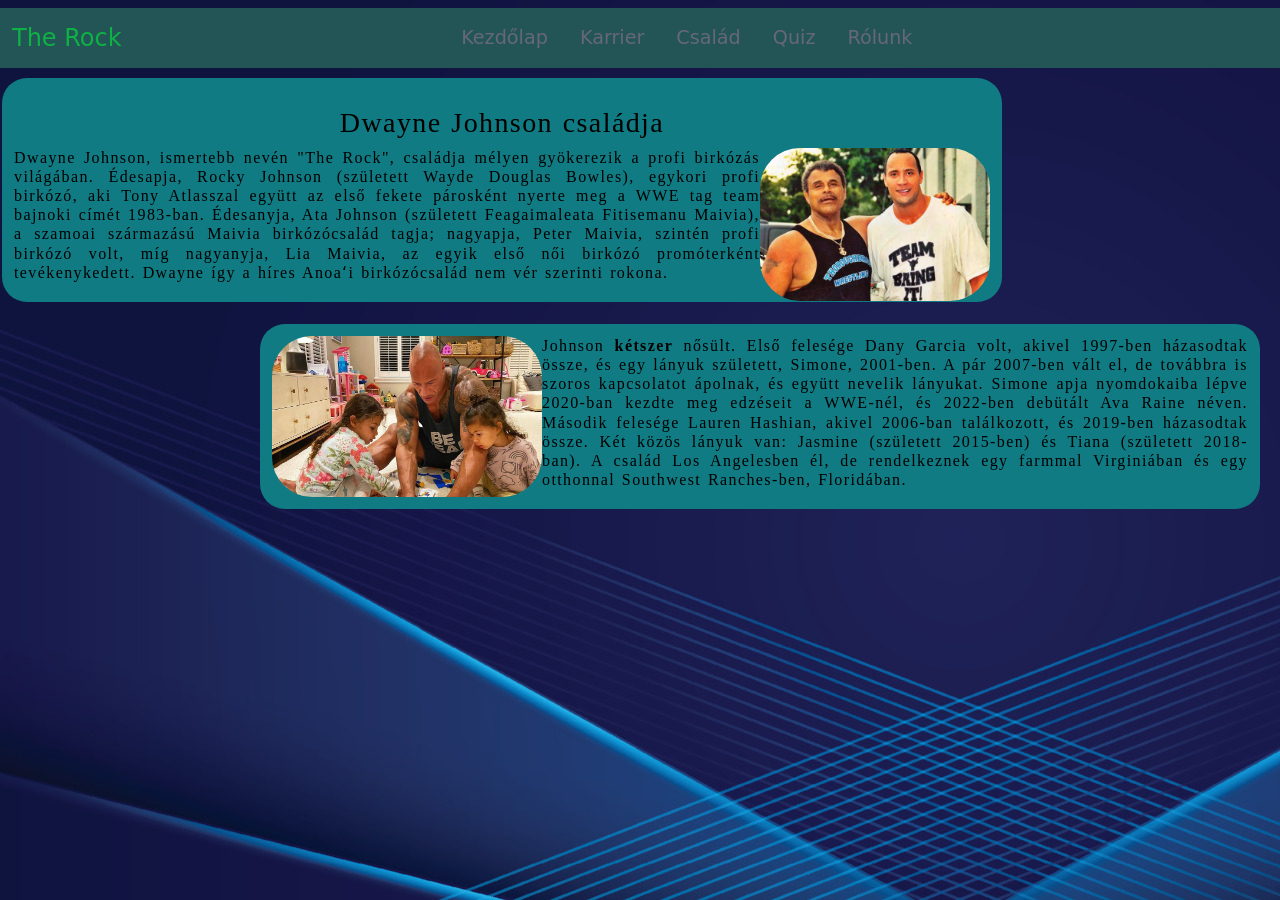
==== csalad.html @ cf526548 "rolunk megcsinalva" ====
<!DOCTYPE html>
<html lang="Hu">

<head>
  <meta charset="UTF-8">
  <meta name="viewport" content="width=device-width, initial-scale=1.0">
  <link href="https://cdn.jsdelivr.net/npm/bootstrap@5.3.3/dist/css/bootstrap.min.css" rel="stylesheet"
    integrity="sha384-QWTKZyjpPEjISv5WaRU9OFeRpok6YctnYmDr5pNlyT2bRjXh0JMhjY6hW+ALEwIH" crossorigin="anonymous">
  <link rel="stylesheet" href="Johnson.css">
  <link rel="stylesheet" href="csalad.css">
  <title>Document</title>
</head>

<body class="anya">
  <nav class="navbar navbar-expand-lg">
    <div class="container-fluid">
      <a class="navbar-brand me-auto" href="#">The Rock</a>
      <button class="navbar-toggler" type="button" data-bs-toggle="offcanvas" data-bs-target="#offcanvasNavbar"
        aria-controls="offcanvasNavbar" aria-label="Toggle navigation">
        <span class="navbar-toggler-icon"></span>
      </button>
      <div class="offcanvas offcanvas-end" tabindex="-1" id="offcanvasNavbar" aria-labelledby="offcanvasNavbarLabel">
        <div class="offcanvas-header">
          <h5 class="offcanvas-title" id="offcanvasNavbarLabel">The Rock</h5>
          <button type="button" class="btn-close" data-bs-dismiss="offcanvas" aria-label="Close"></button>
        </div>
        <div class="offcanvas-body">
          <ul class="navbar-nav justify-content-center flex-grow-1 pe-3">
            <li class="nav-item">
              <a class="nav-link mx-lg-2" aria-current="page" href="Dwayne.html">Kezdőlap</a>
            </li>
            <li class="nav-item">
              <a class="nav-link mx-lg-2" href="karrier.html">Karrier</a>
            </li>
            <li class="nav-item">
              <a class="nav-link mx-lg-2" href="csalad.html">Család</a>
            </li>
            <li class="nav-item">
              <a class="nav-link mx-lg-2" href="quiz.html">Quiz</a>
            </li>
            <li class="nav-item">
              <a class="nav-link mx-lg-2" href="rólunk.html">Rólunk</a>
            </li>
        </div>
      </div>
    </div>
  </nav>
  <section>
    <div class="szoveg">
      <p>
      <h3 style="text-align: center;">Dwayne Johnson családja</h3><img width="230" src="Dwayne-The-Rock-Johnson-with-his-father-Rocky.jpg">
      <h6>
        Dwayne Johnson, ismertebb nevén "The Rock", családja mélyen gyökerezik a profi birkózás világában. Édesapja,
        Rocky
        Johnson (született Wayde Douglas Bowles), egykori profi birkózó, aki Tony Atlasszal együtt az első fekete
        párosként nyerte meg a WWE tag team bajnoki címét 1983-ban. Édesanyja, Ata Johnson (született Feagaimaleata
        Fitisemanu Maivia), a szamoai származású Maivia birkózócsalád tagja; nagyapja, Peter Maivia, szintén profi
        birkózó
        volt, míg nagyanyja, Lia Maivia, az egyik első női birkózó promóterként tevékenykedett. Dwayne így a híres
        Anoaʻi
        birkózócsalád nem vér szerinti rokona.
        </h6>
    </div>
    <div class="szoveg2">
      <img width="270" height="" src="the rock csalad1.jpg">
      <h6>
        Johnson <b>kétszer</b> nősült. Első felesége Dany Garcia volt, akivel 1997-ben házasodtak össze, és egy lányuk
        született,
        Simone, 2001-ben. A pár 2007-ben vált el, de továbbra is szoros kapcsolatot ápolnak, és együtt nevelik lányukat.
        Simone apja nyomdokaiba lépve 2020-ban kezdte meg edzéseit a WWE-nél, és 2022-ben debütált Ava Raine néven.
        Második felesége Lauren Hashian, akivel 2006-ban találkozott, és 2019-ben házasodtak össze. Két közös lányuk
        van:
        Jasmine (született 2015-ben) és Tiana (született 2018-ban). A család Los Angelesben él, de rendelkeznek egy
        farmmal Virginiában és egy otthonnal Southwest Ranches-ben, Floridában.
      </h6>
      </p>
    </div>
  </section>
  <!-- Navbar vége -->
  <!-- Hero selection -->



  <!-- Boostrap JS -->
  <script src="https://cdn.jsdelivr.net/npm/bootstrap@5.3.3/dist/js/bootstrap.bundle.min.js"
    integrity="sha384-YvpcrYf0tY3lHB60NNkmXc5s9fDVZLESaAA55NDzOxhy9GkcIdslK1eN7N6jIeHz"
    crossorigin="anonymous"></script>

</body>

</html>
---- Johnson.css ----
.navbar-brand{
    font-weight: 500;
    color: rgb(14, 177, 68);
    font-size: 24px;
    transition: 0.3s color;
}


.navbar-toggler{
    border: none;
font-size: 1.25rem;
}
.navbar-toggler:focus,.btn-close {
    box-shadow: none;
    outline: none;
}
.nav-link{
    color: #666777;
    font-weight: 500;
    position: relative;
}
.nav-link:hover,.nav-link.acive{
    color: #000;
}
@media ( min-width:991px){
.nav-link::before{
    content: "";
    position: absolute;
    bottom: 0;
    left: 50%;
    transform: translateX(-50%);
    width: 0;
    height: 2px;
    background-color: #009970;
    visibility: hidden;
    transition: 0.3s ease-in-out;
}
.nav-link:hover:before, .nav-link.active::before{
    width: 100%;
    visibility: visible;
}

.alma{
    background-color: rgb(0, 0, 0);
    background-image: url(TheRock.jpg);
    background-repeat: no-repeat;
    
}
.nav-item a:hover{
    color: aqua;
    background-color: rgb(56, 100, 102);
    border: 1px solid black;
    text-align: center;
}
.nav-link{
    font-size: larger;
}
.container-fluid{
    background-color: rgb(35, 85, 87);
    height: 60px;
}
}
.rolunk{
    background-color: blue;
    background-image: url(hatter.jpg)
}
.anya{
    background-image: url(hatter.jpg);
}
.h6{
    color: white;
}
---- csalad.css ----
.szoveg{
    border: 0px solid black;
    border-radius: 25px;
    text-align: center;
    font-family: 'Times New Roman';
    background-color: rgb(16, 123, 131);
    max-width: 1000px;
    text-align: justify;
    letter-spacing: 1.4px;
    word-spacing: 1.4px;
    hyphens: auto;
    text-justify: inter-word;
    padding: 12px 12px 12px 12px;
    margin: 2px;
}

.szoveg2{
  border: 0px solid black;
  border-radius: 25px;
  text-align: center;
  font-family: 'Times New Roman';
  background-color: rgb(16, 123, 131);
  max-width: 1000px;
  text-align: justify;
  letter-spacing: 1.4px;
  word-spacing: 1.4px;
  hyphens: auto;
  text-justify: inter-word;
  padding: 12px 12px 12px 12px;
  margin: 20px;
  float: right;
  display: flex;
  justify-content: flex-end;
}

body {
  color: black
}

img{
  float: right;
  border-radius: 40px;
}
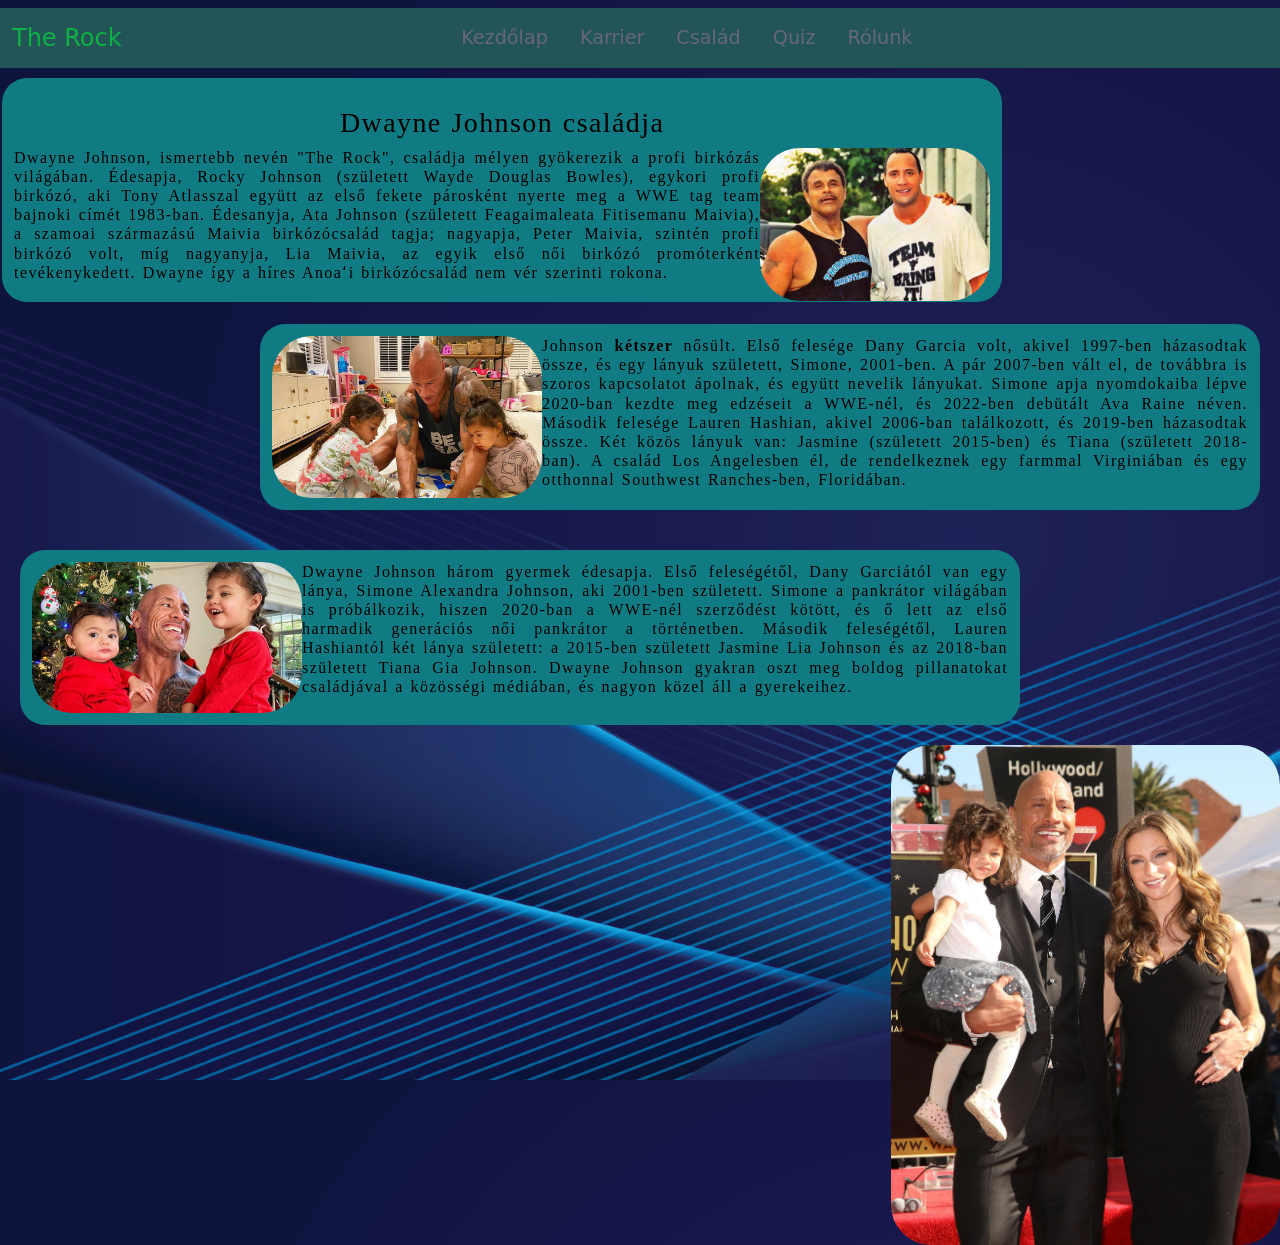
==== commit 79bd044c: "csalad kesz" ====
--- a/csalad.html
+++ b/csalad.html
@@ -75,6 +75,20 @@
       </h6>
       </p>
     </div>
+    <div class="szoveg3">
+      <img width="270" height="" src="dwayne gyerekeivel.jpg">
+      <h6>
+        Dwayne Johnson három gyermek édesapja. Első feleségétől, Dany Garciától van egy lánya, Simone Alexandra Johnson,
+        aki 2001-ben született. Simone a pankrátor világában is próbálkozik, hiszen 2020-ban a WWE-nél szerződést
+        kötött, és ő lett az első harmadik generációs női pankrátor a történetben.
+
+        Második feleségétől, Lauren Hashiantól két lánya született: a 2015-ben született Jasmine Lia Johnson és az
+        2018-ban született Tiana Gia Johnson. Dwayne Johnson gyakran oszt meg boldog pillanatokat családjával a
+        közösségi médiában, és nagyon közel áll a gyerekeihez.
+      </h6>
+      </p>
+    </div>
+    <img src="dwayne felesegevel.jpg" height="500px" alt="">
   </section>
   <!-- Navbar vége -->
   <!-- Hero selection -->
--- a/Johnson.css
+++ b/Johnson.css
@@ -42,7 +42,7 @@
 
 .alma{
     background-color: rgb(0, 0, 0);
-    background-image: url(TheRock.jpg);
+    background-image: url
     background-repeat: no-repeat;
     
 }
@@ -69,4 +69,7 @@
 }
 .h6{
     color: white;
+}
+.kacsa{
+    margin: 300px;
 }
--- a/csalad.css
+++ b/csalad.css
@@ -11,7 +11,7 @@
     hyphens: auto;
     text-justify: inter-word;
     padding: 12px 12px 12px 12px;
-    margin: 2px;
+    margin: 2.1px;
 }
 
 .szoveg2{
@@ -32,6 +32,24 @@
   display: flex;
   justify-content: flex-end;
 }
+.szoveg3{
+  border: 0px solid black;
+  border-radius: 25px;
+  text-align: center;
+  font-family: 'Times New Roman';
+  background-color: rgb(16, 123, 131);
+  max-width: 1000px;
+  text-align: justify;
+  letter-spacing: 1.4px;
+  word-spacing: 1.4px;
+  hyphens: auto;
+  text-justify: inter-word;
+  padding: 12px 12px 12px 12px;
+  margin: 20px;
+  float: left;
+  display: flex;
+  justify-content: flex-end;
+}
 
 body {
   color: black
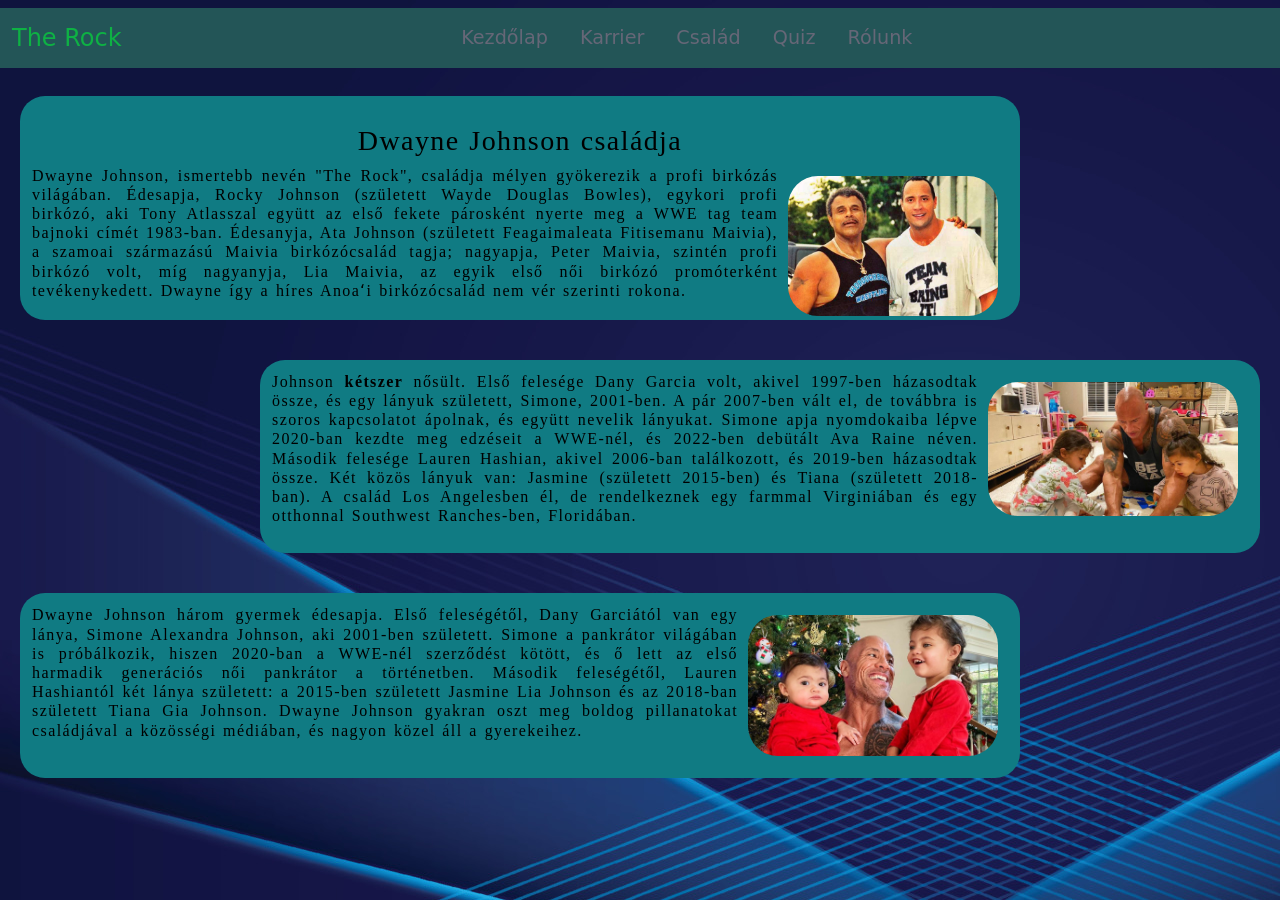
==== commit 53a43095: "javitaasok2" ====
--- a/csalad.html
+++ b/csalad.html
@@ -8,7 +8,7 @@
     integrity="sha384-QWTKZyjpPEjISv5WaRU9OFeRpok6YctnYmDr5pNlyT2bRjXh0JMhjY6hW+ALEwIH" crossorigin="anonymous">
   <link rel="stylesheet" href="Johnson.css">
   <link rel="stylesheet" href="csalad.css">
-  <title>Document</title>
+  <title>Családi története</title>
 </head>
 
 <body class="anya">
@@ -27,7 +27,7 @@
         <div class="offcanvas-body">
           <ul class="navbar-nav justify-content-center flex-grow-1 pe-3">
             <li class="nav-item">
-              <a class="nav-link mx-lg-2" aria-current="page" href="Dwayne.html">Kezdőlap</a>
+              <a class="nav-link mx-lg-2" aria-current="page" href="index.html">Kezdőlap</a>
             </li>
             <li class="nav-item">
               <a class="nav-link mx-lg-2" href="karrier.html">Karrier</a>
@@ -88,7 +88,7 @@
       </h6>
       </p>
     </div>
-    <img src="dwayne felesegevel.jpg" height="500px" alt="">
+    
   </section>
   <!-- Navbar vége -->
   <!-- Hero selection -->
--- a/Johnson.css
+++ b/Johnson.css
@@ -41,10 +41,7 @@
 }
 
 .alma{
-    background-color: rgb(0, 0, 0);
-    background-image: url
-    background-repeat: no-repeat;
-    
+    background-color: cadetblue;
 }
 .nav-item a:hover{
     color: aqua;
@@ -71,5 +68,5 @@
     color: white;
 }
 .kacsa{
-    margin: 300px;
+    margin: 100px;
 }
--- a/csalad.css
+++ b/csalad.css
@@ -1,5 +1,5 @@
-.szoveg{
-    border: 0px solid black;
+.szoveg, .szoveg2, .szoveg3 {
+    border: 0 solid black;
     border-radius: 25px;
     text-align: center;
     font-family: 'Times New Roman';
@@ -10,52 +10,32 @@
     word-spacing: 1.4px;
     hyphens: auto;
     text-justify: inter-word;
-    padding: 12px 12px 12px 12px;
-    margin: 2.1px;
+    padding: 12px;
+    margin: 20px;
 }
 
-.szoveg2{
-  border: 0px solid black;
-  border-radius: 25px;
-  text-align: center;
-  font-family: 'Times New Roman';
-  background-color: rgb(16, 123, 131);
-  max-width: 1000px;
-  text-align: justify;
-  letter-spacing: 1.4px;
-  word-spacing: 1.4px;
-  hyphens: auto;
-  text-justify: inter-word;
-  padding: 12px 12px 12px 12px;
-  margin: 20px;
-  float: right;
-  display: flex;
-  justify-content: flex-end;
+.szoveg {
+    display: block;
+    justify-content: flex-end;
 }
-.szoveg3{
-  border: 0px solid black;
-  border-radius: 25px;
-  text-align: center;
-  font-family: 'Times New Roman';
-  background-color: rgb(16, 123, 131);
-  max-width: 1000px;
-  text-align: justify;
-  letter-spacing: 1.4px;
-  word-spacing: 1.4px;
-  hyphens: auto;
-  text-justify: inter-word;
-  padding: 12px 12px 12px 12px;
-  margin: 20px;
-  float: left;
-  display: flex;
-  justify-content: flex-end;
+
+.szoveg2 {
+    float: right;
+    display: block;
+    justify-content: flex-end;
+}
+
+.szoveg3 {
+    float: left;
+    display: block; /* Changed from flex to block */
 }
 
 body {
-  color: black
+    color: black;
 }
 
-img{
-  float: right;
-  border-radius: 40px;
+img {
+    float: right;
+    border-radius: 40px;
+    padding: 10px;
 }
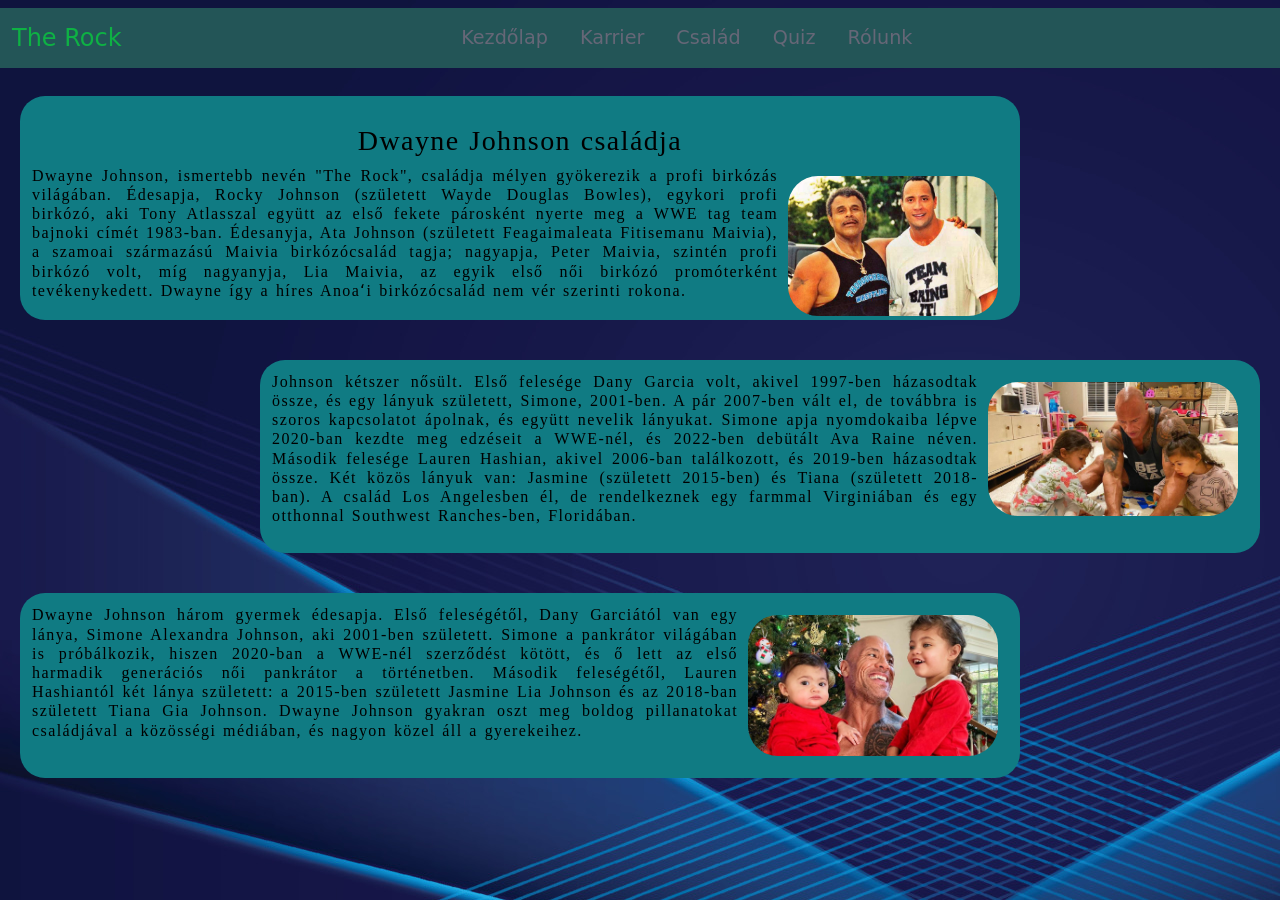
==== commit 3eb8c893: "szöveg kijavítás" ====
--- a/csalad.html
+++ b/csalad.html
@@ -64,7 +64,7 @@
     <div class="szoveg2">
       <img width="270" height="" src="the rock csalad1.jpg">
       <h6>
-        Johnson <b>kétszer</b> nősült. Első felesége Dany Garcia volt, akivel 1997-ben házasodtak össze, és egy lányuk
+        Johnson kétszer nősült. Első felesége Dany Garcia volt, akivel 1997-ben házasodtak össze, és egy lányuk
         született,
         Simone, 2001-ben. A pár 2007-ben vált el, de továbbra is szoros kapcsolatot ápolnak, és együtt nevelik lányukat.
         Simone apja nyomdokaiba lépve 2020-ban kezdte meg edzéseit a WWE-nél, és 2022-ben debütált Ava Raine néven.
